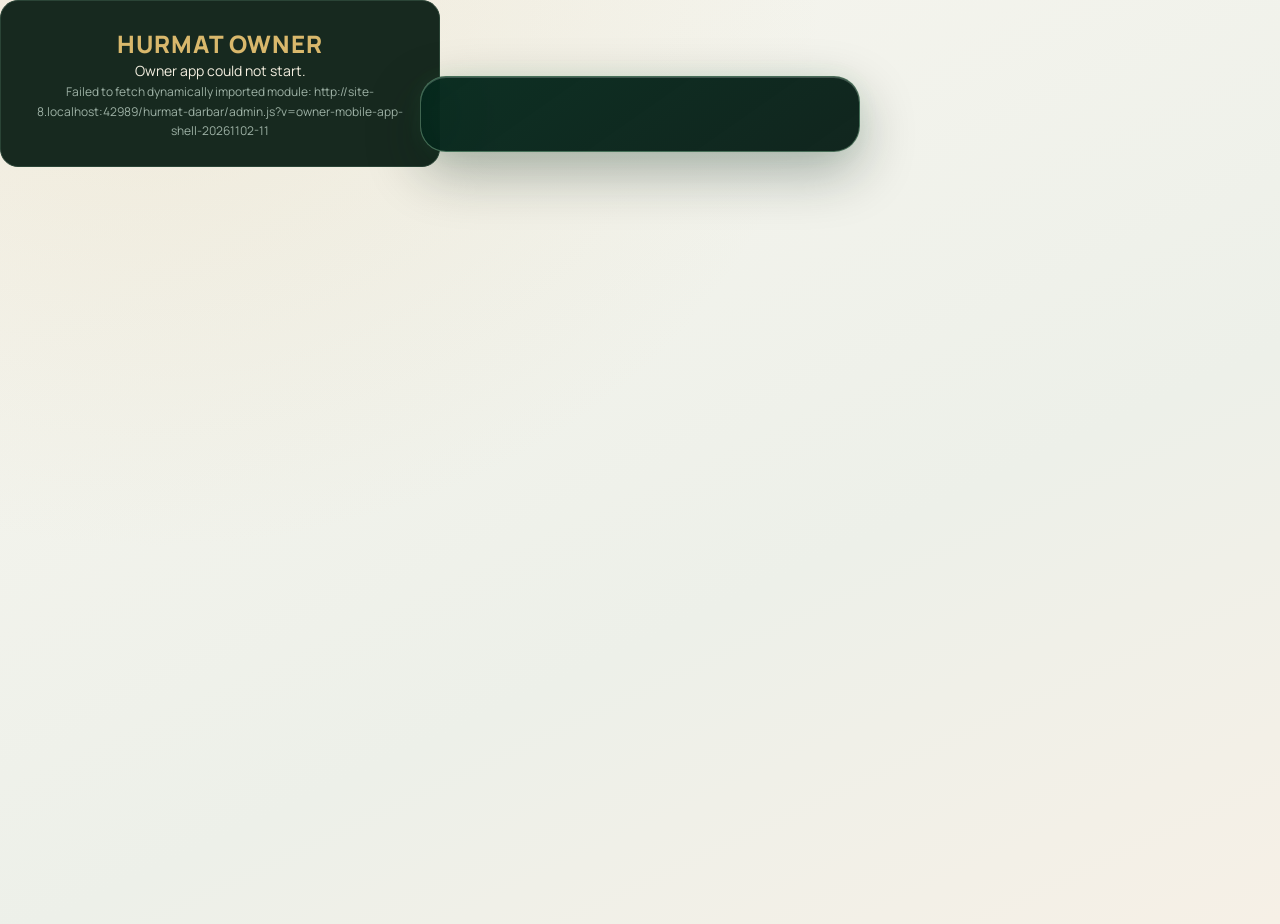
==== hurmat-darbar/owner/index.html @ de9a96ee "Bust owner dashboard admin script cache" ====
<!DOCTYPE html>
<html lang="en">
<head>
<meta charset="utf-8">
<meta name="viewport" content="width=device-width, initial-scale=1, viewport-fit=cover">
<title>Hurmat Owner | Restaurant Operations</title>
<meta name="theme-color" content="#f4f2ec"><meta name="apple-mobile-web-app-capable" content="yes"><meta name="apple-mobile-web-app-status-bar-style" content="black-translucent"><meta name="apple-mobile-web-app-title" content="Hurmat Owner"><link rel="apple-touch-icon" href="../assets/hurmat-owner-app-icon.svg"><link rel="manifest" href="./manifest.webmanifest"><link rel="icon" href="../assets/hurmat-owner-app-icon.svg" type="image/svg+xml"><link rel="preconnect" href="https://fonts.googleapis.com">
<link href="https://fonts.googleapis.com/css2?family=Manrope:wght@400;500;600;700&family=Playfair+Display:wght@600;700&display=swap" rel="stylesheet">
<style>
.logo img{display:block;width:100%;height:100%;object-fit:contain;border-radius:10px}.logo:has(img){background:transparent;color:transparent;border:0;padding:0;overflow:hidden}

:root{--bg:#0e1b14;--bg2:#163325;--card:#17291f;--line:#2a4436;--gold:#d9b86c;--cream:#f4efe0;--mute:#9db1a5;--ok:#6fcf97;--warn:#f2c94c;--bad:#eb7a6b;--blue:#7fb5e8;box-sizing:border-box}
*{box-sizing:border-box;margin:0;-webkit-tap-highlight-color:transparent}
html,body{min-height:100%}
body{font-family:Manrope,system-ui,sans-serif;color:var(--cream);background:radial-gradient(circle at 10% 0%,#25583f 0,transparent 45%),radial-gradient(circle at 100% 60%,#33351f 0,transparent 40%),var(--bg);background-attachment:fixed;padding:env(safe-area-inset-top,0) 0 calc(86px + env(safe-area-inset-bottom,0))}
.wrap{max-width:720px;margin:0 auto;padding:16px}
header{display:flex;align-items:center;gap:10px;margin-bottom:18px}
.logo{width:38px;height:38px;border-radius:10px;background:var(--gold);color:#16281e;font:700 15px Playfair Display,serif;display:grid;place-items:center}
.brand{font-weight:700;letter-spacing:.04em;flex:1}
.pill{font-size:11px;padding:5px 10px;border-radius:99px;border:1px solid var(--gold);color:var(--gold)}
h1{font:700 40px/1.1 'Playfair Display',serif;margin:2px 0 6px}
.sub{color:var(--mute);margin-bottom:18px;font-size:15px}
h2{font:600 20px 'Playfair Display',serif;margin:22px 0 10px}
.grid{display:grid;grid-template-columns:1fr 1fr;gap:10px}
.card{background:var(--card);border:1px solid var(--line);border-radius:14px;padding:14px}
.stat b{display:block;font:700 26px 'Playfair Display',serif;color:var(--gold);margin-top:4px}
.stat span{font-size:12px;color:var(--mute)}
.row{display:flex;align-items:center;gap:10px;justify-content:space-between}
.list>.card{margin-bottom:10px}
.chips{display:flex;gap:8px;overflow-x:auto;padding-bottom:10px;scrollbar-width:none}
.chip{flex:none;padding:8px 14px;border-radius:99px;border:1px solid var(--line);background:transparent;color:var(--cream);font:600 13px Manrope}
.chip.on{background:var(--gold);color:#16281e;border-color:var(--gold)}
.btn{border:0;border-radius:10px;padding:10px 14px;font:700 13px Manrope;background:var(--gold);color:#16281e;cursor:pointer}
.btn.ghost{background:transparent;color:var(--cream);border:1px solid var(--line)}
.btn.sm{padding:7px 10px;font-size:12px}
.tag{font-size:11px;font-weight:700;padding:3px 9px;border-radius:99px}
.s-new{background:#2d4a63;color:var(--blue)}.s-preparing{background:#4d4220;color:var(--warn)}.s-ready{background:#1f4a33;color:var(--ok)}.s-served{background:#2a2f2c;color:var(--mute)}.s-cancelled{background:#4f2a25;color:var(--bad)}
.mute{color:var(--mute);font-size:13px}
.price{color:var(--gold);font-weight:700}
.bars{display:flex;align-items:flex-end;gap:8px;height:110px;margin-top:10px}
.bars div{flex:1;text-align:center;font-size:11px;color:var(--mute)}
.bars i{display:block;background:linear-gradient(var(--gold),#8a7236);border-radius:6px 6px 0 0;margin-bottom:4px}
.sw{position:relative;width:44px;height:26px;border-radius:99px;background:#33453b;border:0;flex:none}
.sw::after{content:"";position:absolute;top:3px;left:3px;width:20px;height:20px;border-radius:50%;background:var(--cream);transition:.2s}
.sw.on{background:var(--ok)}.sw.on::after{left:21px}
nav{position:fixed;left:0;right:0;bottom:0;display:flex;background:rgba(14,27,20,.95);backdrop-filter:blur(10px);border-top:1px solid var(--line);padding:8px 6px calc(8px + env(safe-area-inset-bottom,0));z-index:20}
nav button{flex:1;background:none;border:0;color:var(--mute);font:600 11px Manrope;display:flex;flex-direction:column;align-items:center;gap:3px;padding:4px}
nav button span{font-size:20px}
nav button.on{color:var(--gold)}
.tables{display:grid;grid-template-columns:repeat(3,1fr);gap:10px}
.tb{border-radius:14px;padding:14px 6px;text-align:center;border:1px solid var(--line);background:var(--card);color:var(--cream);font:700 15px Manrope}
.tb small{display:block;font-weight:500;font-size:11px;margin-top:3px}
.tb.occupied{border-color:var(--bad)}.tb.reserved{border-color:var(--warn)}.tb.free{border-color:var(--ok)}
.sheet-bg{position:fixed;inset:0;background:rgba(0,0,0,.6);z-index:40;display:flex;align-items:flex-end;justify-content:center}
.sheet{width:100%;max-width:720px;max-height:88vh;overflow:auto;background:#12241a;border:1px solid var(--line);border-radius:20px 20px 0 0;padding:18px 16px calc(18px + env(safe-area-inset-bottom,0))}
input,select{width:100%;padding:12px;border-radius:10px;border:1px solid var(--line);background:var(--card);color:var(--cream);font:500 15px Manrope;margin:6px 0 12px}
label{font-size:12px;color:var(--mute)}
.qty{display:flex;align-items:center;gap:8px}
.qty button{width:30px;height:30px;border-radius:8px;border:1px solid var(--line);background:transparent;color:var(--cream);font-size:18px}
.toast{position:fixed;left:50%;bottom:100px;transform:translateX(-50%);background:var(--gold);color:#16281e;padding:10px 16px;border-radius:99px;font-weight:700;font-size:13px;z-index:60}
.empty{text-align:center;color:var(--mute);padding:30px 10px}
:focus-visible{outline:2px solid var(--gold);outline-offset:2px}

.auth-card{max-width:440px;margin:9vh auto 0;padding:22px}
.auth-card h1{font-size:30px;margin-bottom:8px}
.auth-card p{color:var(--mute);font-size:13px;line-height:1.6;margin-bottom:16px}
.auth-card label{display:block;margin-top:10px}
.auth-card input{margin:7px 0 10px}
.wide{width:100%}
.actions{display:flex;gap:8px;flex-wrap:wrap;margin-top:12px}
.actions select{max-width:170px;margin:0}
.item-row{display:flex;align-items:center;justify-content:space-between;gap:10px;padding:12px 0;border-bottom:1px solid var(--line)}
.item-row:last-child{border:0}
.item-meta{min-width:0}
.item-meta b{display:block;overflow-wrap:anywhere}
.notice{padding:12px 14px;border:1px solid #8b713c;background:#332c1b;color:#f3dfac;border-radius:12px;font-size:12px;line-height:1.6;margin:12px 0}
.good{color:var(--ok)}.bad{color:var(--bad)}
.btn:disabled{opacity:.45;cursor:not-allowed}


/* Full-width commerce admin and product catalogue */
.wrap{max-width:1480px;margin:0 auto;padding:26px 34px 60px}
header{position:sticky;top:0;z-index:15;background:rgba(14,27,20,.92);backdrop-filter:blur(14px);padding:12px 0;border-bottom:1px solid var(--line)}
h1{font-size:clamp(32px,4vw,48px)}
#nav{position:fixed;top:74px;bottom:0;left:0;width:224px;right:auto;display:flex;flex-direction:column;justify-content:flex-start;gap:7px;padding:18px 12px;background:rgba(14,27,20,.97);border-top:0;border-right:1px solid var(--line)}
#nav button{flex:none;flex-direction:row;justify-content:flex-start;gap:12px;text-align:left;padding:13px 14px;border-radius:11px;font-size:13px}
#nav button.on{background:#233b2d;color:var(--gold)}
#app{margin-left:224px}
.store-intro{display:grid;grid-template-columns:minmax(0,1.3fr) minmax(340px,1fr);gap:22px;align-items:end;padding:18px 0 24px}
.store-kicker{color:var(--gold);font-size:11px;font-weight:800;letter-spacing:.16em}
.store-intro h2{font-size:34px;margin:8px 0}
.store-intro p{max-width:650px;color:var(--mute);font-size:14px;line-height:1.7}
.store-metrics{display:grid;grid-template-columns:repeat(4,1fr);gap:8px}
.store-metrics div{background:#1b3024;border:1px solid var(--line);border-radius:13px;padding:13px}
.store-metrics small,.inventory-panel small{display:block;color:var(--mute);font-size:9px;letter-spacing:.1em}
.store-metrics b{display:block;color:var(--gold);font-size:24px;margin-top:4px}
.store-toolbar{display:flex;gap:10px;align-items:center;margin:12px 0 16px}
.store-toolbar input{flex:1;min-width:180px;margin:0}
.store-toolbar select{width:170px;margin:0}
.store-category-list{display:flex;gap:8px;flex-wrap:wrap;margin-bottom:18px}
.store-category-chip{padding:7px 11px;border:1px solid var(--line);border-radius:99px;color:var(--mute);font-size:11px}
.store-product-grid{display:grid;grid-template-columns:repeat(3,minmax(0,1fr));gap:16px}
.store-product{background:linear-gradient(155deg,#1a3023,#14251b);border:1px solid var(--line);border-radius:17px;overflow:hidden;min-width:0;transition:transform .2s,border-color .2s}
.store-product:hover{transform:translateY(-3px);border-color:#8b713c}
.store-product[hidden]{display:none}
.store-product-photo{height:205px;position:relative;background:#213c2d;overflow:hidden}
.store-product-photo img{width:100%;height:100%;object-fit:cover;display:block}
.store-photo-fallback{width:100%;height:100%;display:grid;place-items:center;color:var(--gold);font:700 34px 'Playfair Display',serif;background:radial-gradient(circle at 40% 30%,#355b40,#15271c)}
.store-photo-type,.store-publish-tag{position:absolute;top:12px;padding:5px 8px;border-radius:99px;background:#102017e8;color:#e9e2d2;font-size:9px;font-weight:800}
.store-photo-type{left:12px}.store-publish-tag{right:12px}
.store-publish-tag.published{color:#91e2a9}.store-publish-tag.hidden{color:#f3bf83}
.store-product-info{padding:15px}
.store-product-heading{display:flex;justify-content:space-between;gap:10px;align-items:flex-start}
.store-product-heading small{color:var(--gold);font-size:10px}
.store-product-heading h3{font-size:16px;line-height:1.4;margin-top:4px}
.store-product-price{color:var(--gold);white-space:nowrap}
.store-product-info>p{color:var(--mute);font-size:11px;line-height:1.55;min-height:34px;margin:8px 0}
.inventory-panel{display:flex;align-items:center;gap:12px;padding:11px;border:1px solid var(--line);background:#0f2017;border-radius:12px;margin:12px 0}
.inventory-panel>div:first-child{flex:1}
.inventory-number{display:block;color:var(--cream);font-size:24px}
.inventory-stepper{display:flex;gap:7px}
.qty-step{width:34px;height:34px;border:1px solid #8b713c;border-radius:9px;background:#2c3c2b;color:var(--gold);font-size:20px;font-weight:800}
.qty-step:disabled{opacity:.35}
.stock-state{font-size:9px;font-weight:800;white-space:nowrap}
.stock-state.in{color:#80d89b}.stock-state.low{color:#f2c94c}.stock-state.out{color:#eb7a6b}
.inventory-off{justify-content:space-between;color:var(--mute);font-size:11px}
.store-section-label{font-size:9px;color:var(--gold);font-weight:800;letter-spacing:.12em;margin-bottom:7px}
.store-variant{display:flex;align-items:center;justify-content:space-between;gap:8px;padding:7px 0;border-bottom:1px solid #2a4436;font-size:11px}
.store-variant:last-child{border:0}
.store-variant small{color:var(--bad)}
.store-variant .actions{margin:0}
.store-product-actions{display:flex;gap:6px;flex-wrap:wrap;margin-top:13px;padding-top:12px;border-top:1px solid var(--line)}
.store-product-actions .btn{font-size:10px;padding:8px 9px}
@media(max-width:1100px){.store-product-grid{grid-template-columns:repeat(2,minmax(0,1fr))}.store-intro{grid-template-columns:1fr}.store-metrics{max-width:650px}}
@media(max-width:760px){.wrap{padding:15px 12px 96px}header{top:0}#nav{top:auto;bottom:0;left:0;right:0;width:auto;height:auto;flex-direction:row;justify-content:space-around;padding:8px 5px calc(8px + env(safe-area-inset-bottom,0));border-top:1px solid var(--line);border-right:0}#nav button{flex:1;flex-direction:column;justify-content:center;gap:3px;padding:5px 2px;font-size:9px}#nav button span{font-size:19px}#app{margin-left:0}.store-toolbar{flex-wrap:wrap}.store-toolbar input{flex-basis:100%}.store-toolbar select{flex:1}.store-product-grid{grid-template-columns:repeat(2,minmax(0,1fr));gap:9px}.store-product-photo{height:135px}.store-product-info{padding:10px}.store-product-heading h3{font-size:13px}.store-product-price{font-size:12px}.store-product-info>p{font-size:10px;min-height:45px}.inventory-panel{gap:6px;padding:8px;flex-wrap:wrap}.inventory-number{font-size:20px}.stock-state{margin-left:auto}.store-product-actions .btn{font-size:9px;padding:7px 7px}.store-variant{font-size:10px;align-items:flex-start;flex-direction:column}.store-metrics{grid-template-columns:repeat(2,1fr)}.store-intro h2{font-size:28px}}
@media(max-width:360px){.store-product-grid{grid-template-columns:1fr}.store-product-photo{height:180px}}
@media(prefers-reduced-motion:reduce){.store-product{transition:none}}


.logo img{display:block;width:100%;height:100%;object-fit:cover;border-radius:inherit}
.auth-card .logo{overflow:hidden}
</style>
<style>

/* Restaurant partner console refresh */
:root{--bg:#f4f5f7;--bg2:#fff;--card:#fff;--line:#e7e9ed;--gold:#e6533c;--cream:#20242b;--mute:#747b86;--ok:#198754;--warn:#b7791f;--bad:#d94841;--blue:#3676b8}
html,body{background:var(--bg);color:var(--cream);font-family:Manrope,system-ui,sans-serif}
body{background:var(--bg);padding:0 0 calc(24px + env(safe-area-inset-bottom,0))}
#app.wrap{max-width:none;width:100%;margin:0;padding:0;min-height:100vh}
#nav{top:76px;bottom:0;left:0;width:236px;right:auto;display:flex;flex-direction:column;justify-content:flex-start;gap:5px;padding:22px 14px;background:#fff;border:0;border-right:1px solid var(--line);z-index:30}
#nav button{flex:none;min-height:46px;flex-direction:row;justify-content:flex-start;gap:13px;text-align:left;padding:11px 14px;border-radius:10px;color:#626b76;font-size:13px}
#nav button span{font-size:19px;width:22px;text-align:center}
#nav button.on{background:#fff0ed;color:#c83f2d}
.partner-topbar{position:sticky;top:0;z-index:25;height:76px;padding:0 30px 0 266px;background:rgba(255,255,255,.96);border:0;border-bottom:1px solid var(--line);display:flex;align-items:center;justify-content:space-between;gap:18px;backdrop-filter:blur(12px)}
.topbar-brand{display:flex;align-items:center;gap:11px;min-width:0}
.topbar-brand .logo{width:40px;height:40px;border-radius:12px;background:#fff0ed;color:#c83f2d}
.topbar-brand b{display:block;font-size:13px;letter-spacing:.08em;color:#242832}
.topbar-brand small{display:block;font-size:9px;color:#8a9099;letter-spacing:.14em;margin-top:3px}
.topbar-actions{display:flex;align-items:center;gap:12px}
.partner-topbar .pill{border-color:#e5e7eb;color:#68707b}
.partner-topbar .btn.ghost{color:#505864;border-color:#e3e5e9}
.outlet-state{border:1px solid #cce9d7;background:#effaf3;color:#187a42;border-radius:99px;padding:9px 13px;font:700 11px Manrope;display:flex;align-items:center;gap:8px;cursor:pointer;white-space:nowrap}
.outlet-state i{width:7px;height:7px;border-radius:50%;background:#1a9a54}
.outlet-state.is-paused{border-color:#f1d9c5;background:#fff7ef;color:#a75b20}
.outlet-state.is-paused i{background:#d88935}
.partner-main{margin-left:236px;max-width:1600px;padding:30px 34px 70px}
.page-heading{display:flex;justify-content:space-between;align-items:flex-end;gap:16px;margin:0 0 22px}
.eyebrow{display:block;color:#d04a35;font-size:10px;font-weight:800;letter-spacing:.16em;margin-bottom:8px}
.page-heading h1{font:700 30px/1.2 Manrope,sans-serif;color:#20242b;margin:0}
.page-heading .sub{margin:7px 0 0;color:#7b828c;font-size:13px}
.page-updated{font-size:11px;color:#9298a1;white-space:nowrap;padding-bottom:3px}
.welcome-strip,.menu-summary{display:flex;justify-content:space-between;align-items:center;gap:24px;background:#fff;border:1px solid var(--line);border-radius:16px;padding:22px 24px;margin-bottom:16px}
.welcome-strip h2,.menu-summary h2{font:700 22px Manrope,sans-serif;margin:0 0 7px;color:#252a32}
.welcome-strip p,.menu-summary p{font-size:12px;color:#7b828c;line-height:1.6}
.welcome-date{font-size:12px;color:#6e7681;white-space:nowrap}
.partner-metrics{display:grid;grid-template-columns:repeat(4,minmax(0,1fr));gap:13px;margin-bottom:16px}
.metric-card{background:#fff;border:1px solid var(--line);border-radius:14px;padding:17px 18px;min-width:0}
.metric-card span{display:block;font-size:9px;font-weight:800;letter-spacing:.12em;color:#8a919b}
.metric-card b{display:block;font-size:27px;line-height:1.3;margin:8px 0 3px;color:#242832}
.metric-card small{font-size:10px;color:#8a919b}
.dashboard-columns{display:grid;grid-template-columns:1.2fr 1fr;gap:15px;margin-bottom:15px}
.partner-panel{background:#fff;border:1px solid var(--line);border-radius:15px;padding:19px;margin-bottom:15px;min-width:0}
.panel-heading{display:flex;justify-content:space-between;align-items:center;gap:12px;margin-bottom:14px}
.panel-heading h2{font:700 15px Manrope,sans-serif;color:#252a32;margin:0 0 4px}
.panel-heading p{font-size:10px;color:#8a919b}
.text-action{border:0;background:none;color:#d04a35;font:700 11px Manrope;cursor:pointer;white-space:nowrap}
.order-pipeline{display:grid;grid-template-columns:repeat(5,1fr);gap:8px}
.pipeline-step{padding:13px 8px;background:#f7f8fa;border:1px solid #eceef1;border-radius:11px;text-align:center}
.pipeline-step b{display:block;font-size:22px;color:#252a32}
.pipeline-step span{display:block;font-size:9px;color:#7f8791;margin-top:4px}
.quick-links{display:grid;grid-template-columns:repeat(2,1fr);gap:8px}
.quick-links button{border:1px solid #eceef1;background:#fafbfc;border-radius:11px;padding:12px;text-align:left;display:grid;grid-template-columns:30px 1fr;column-gap:8px;cursor:pointer}
.quick-links button span{grid-row:span 2;font-size:19px;color:#d04a35}
.quick-links button b{font-size:11px;color:#303640}
.quick-links button small{font-size:9px;color:#8a919b;margin-top:3px}
.card{background:#fff;color:#262b33;border-color:var(--line);border-radius:13px}
.card .mute,.mute{color:#858c96}
.price{color:#c94835}
.tag{border-radius:7px}
.store-metrics{display:grid;grid-template-columns:repeat(4,minmax(74px,1fr));gap:8px}
.store-metrics div{background:#fff7f5;border:1px solid #f6e1dc;border-radius:10px;padding:10px}
.store-metrics small{font-size:8px;color:#8b8f98}
.store-metrics b{font-size:19px;color:#c94835}
.store-toolbar{display:flex;gap:9px;align-items:center;margin:14px 0}
.store-toolbar input,.store-toolbar select,.compact-search{background:#fff;color:#242832;border:1px solid #dfe3e8;border-radius:9px;font-size:12px;padding:10px 12px}
.store-toolbar input{flex:1}
.btn{background:#d94d37;color:#fff;border-radius:9px;font-size:11px;padding:10px 13px}
.btn.ghost{background:#fff;color:#4d5661;border:1px solid #dfe3e8}
.store-product-grid{grid-template-columns:repeat(3,minmax(0,1fr));gap:14px}
.store-product{background:#fff;border:1px solid var(--line);border-radius:14px;box-shadow:0 3px 14px rgba(28,35,45,.035)}
.store-product:hover{border-color:#efb0a5;transform:translateY(-2px)}
.store-product-photo{background:#f1f2f4}
.store-photo-fallback{background:linear-gradient(135deg,#f9e6e1,#f5f1ee);color:#c94835}
.store-product-info>p{color:#7d858f}
.store-product-heading small,.store-section-label{color:#c94835}
.store-product-heading h3{color:#252a32}
.store-product-price{color:#c94835}
.inventory-panel{background:#f8f9fa;border-color:#e9ebef}
.inventory-number{color:#252a32}
.qty-step{background:#fff;border-color:#e2b3aa;color:#c94835}
.store-variant{border-color:#eceef1;color:#454c56}
.store-category-chip{background:#fff;border-color:#e5e7eb;color:#737b86}
.orders-toolbar{display:flex;justify-content:space-between;align-items:center;gap:14px;background:#fff;border:1px solid var(--line);border-radius:12px;padding:13px 16px;margin-bottom:14px}
.orders-toolbar b{font-size:12px}.orders-toolbar span{font-size:10px;color:#858c96}
.orders-toolbar input{max-width:320px;width:45%;margin:0;background:#fff;color:#252a32;border:1px solid #e0e3e8;border-radius:9px;padding:10px}
.order-groups{display:grid;grid-template-columns:repeat(2,minmax(0,1fr));gap:14px;align-items:start}
.order-group{background:#f0f2f5;border:1px solid #e7e9ed;border-radius:14px;padding:12px;min-width:0}
.group-heading{display:flex;justify-content:space-between;align-items:center;padding:3px 2px 10px}
.group-heading h2{font:700 12px Manrope;color:#343a44;margin:0}
.group-heading span{background:#fff;border-radius:99px;padding:4px 8px;font-size:10px;color:#6e7681}
.order-group article.card{margin:0 0 9px!important;padding:13px}
.order-group article.card:last-child{margin-bottom:0!important}
.empty.compact{padding:14px 5px;font-size:10px}
.inventory-list{display:flex;flex-direction:column}
.inventory-row{display:grid;grid-template-columns:minmax(180px,1.5fr) 100px minmax(170px,1.2fr) 90px;align-items:center;gap:12px;padding:11px 4px;border-bottom:1px solid #edf0f2}
.inventory-row[hidden]{display:none}
.inventory-product{display:flex;align-items:center;gap:10px;min-width:0}
.inventory-product b{display:block;font-size:11px;color:#303640}
.inventory-product small{display:block;font-size:9px;color:#9298a1;margin-top:3px}
.inventory-thumb{width:42px;height:42px;display:grid;place-items:center;flex:none;background:#f8eae6;border-radius:9px;color:#c94835;font-weight:800;overflow:hidden}
.inventory-thumb img{width:100%;height:100%;object-fit:cover}
.inventory-count b{display:block;font-size:17px}.inventory-count small{font-size:9px;color:#9298a1}
.inventory-actions{display:flex;align-items:center;gap:5px}
.inventory-actions .qty-step{width:29px;height:29px;font-size:16px}
.inventory-actions .btn{padding:7px 8px;font-size:9px}
.not-tracked{font-size:10px;color:#9298a1}
.inventory-footnote{font-size:10px;color:#858c96;line-height:1.6;margin:12px 2px}
.stock-state.in{color:#198754}.stock-state.low{color:#b7791f}.stock-state.out{color:#d94841}
.sales-bars{height:210px;display:flex;align-items:flex-end;gap:12px;padding:12px 4px 0}
.sales-bar-col{flex:1;height:100%;display:flex;flex-direction:column;justify-content:flex-end;align-items:center;gap:7px;min-width:0}
.sales-bar-col b{font-size:9px;color:#69717c;font-weight:600;white-space:nowrap}
.sales-bar-col i{display:block;width:min(34px,70%);min-height:3px;background:linear-gradient(180deg,#ef846f,#d94d37);border-radius:6px 6px 2px 2px}
.sales-bar-col small{font-size:9px;color:#858c96}
.top-rank{font-size:10px;color:#c94835}
.connection-dot{font-size:10px;color:#198754}
.item-row{border-color:#edf0f2}
input,select{background:#fff;color:#242832;border-color:#dfe3e8}
.notice{background:#fff7e9;border-color:#f0dfbb;color:#8d6524}
.auth-card{background:#fff;color:#252a32}
@media(max-width:1100px){.store-product-grid{grid-template-columns:repeat(2,minmax(0,1fr))}.partner-main{padding:24px 22px 60px}}
@media(max-width:760px){
  #nav{top:auto;bottom:0;left:0;right:0;width:100%;height:68px;flex-direction:row;justify-content:flex-start;gap:2px;overflow-x:auto;overflow-y:hidden;padding:7px 5px calc(7px + env(safe-area-inset-bottom,0));border-top:1px solid var(--line);border-right:0}
  #nav button{flex:0 0 76px;min-width:76px;min-height:48px;flex-direction:column;justify-content:center;align-items:center;gap:2px;padding:4px 2px;font-size:9px}
  #nav button span{font-size:17px;width:auto}
  .partner-topbar{height:64px;padding:0 12px;gap:6px}
  .topbar-brand .logo{width:34px;height:34px}
  .topbar-brand b{font-size:10px}
  .topbar-brand small{font-size:7px}
  .topbar-actions{gap:5px}
  .outlet-state{font-size:0;padding:9px;width:32px;height:32px;justify-content:center}
  .outlet-state i{width:8px;height:8px}
  .partner-topbar .pill{font-size:8px;padding:4px 6px}
  .partner-topbar .btn{font-size:9px;padding:7px}
  .partner-main{margin-left:0;padding:18px 12px 95px}
  .page-heading{align-items:flex-start;margin-bottom:15px}
  .page-heading h1{font-size:24px}
  .page-updated{display:none}
  .welcome-strip,.menu-summary{display:block;padding:17px;margin-bottom:12px}
  .welcome-date{margin-top:10px}
  .partner-metrics{grid-template-columns:repeat(2,minmax(0,1fr));gap:8px}
  .metric-card{padding:13px}
  .metric-card b{font-size:23px}
  .dashboard-columns{grid-template-columns:1fr;gap:0}
  .partner-panel{padding:14px;margin-bottom:11px}
  .order-pipeline{grid-template-columns:repeat(5,minmax(54px,1fr));overflow-x:auto}
  .pipeline-step{padding:10px 4px}
  .pipeline-step b{font-size:18px}
  .pipeline-step span{font-size:8px}
  .quick-links{gap:7px}
  .store-metrics{margin-top:13px;grid-template-columns:repeat(2,minmax(0,1fr))}
  .store-toolbar{flex-wrap:wrap}
  .store-toolbar input{flex-basis:100%;min-width:0}
  .store-toolbar select{flex:1;width:auto}
  .store-product-grid{grid-template-columns:repeat(2,minmax(0,1fr));gap:8px}
  .store-product-photo{height:125px}
  .store-product-info{padding:9px}
  .store-product-heading h3{font-size:12px}
  .store-product-price{font-size:11px}
  .store-product-info>p{font-size:9px;min-height:42px}
  .store-product-actions{gap:4px}
  .store-product-actions .btn{font-size:8px;padding:6px}
  .inventory-panel{padding:7px;gap:5px}
  .inventory-row{grid-template-columns:minmax(0,1fr) auto;gap:7px;padding:10px 0}
  .inventory-count{text-align:right}
  .inventory-actions{grid-column:1/2}
  .inventory-row>.stock-state{grid-column:2;grid-row:2;text-align:right}
  .orders-toolbar{align-items:flex-start;flex-direction:column}
  .orders-toolbar input{width:100%;max-width:none}
  .order-groups{grid-template-columns:1fr}
  .sales-bars{gap:5px;height:180px}
  .sales-bar-col b{font-size:7px}
}
@media(max-width:360px){.store-product-grid{grid-template-columns:1fr}.store-product-photo{height:175px}.topbar-brand small{display:none}}


/* Mobile-first operations layout correction */
.partner-main{width:calc(100% - 236px);min-width:0;margin-left:236px;padding:26px 30px 56px}
.partner-topbar{width:100%;min-width:0}
.partner-panel,.metric-card,.welcome-strip,.menu-summary{min-width:0}
.dashboard-columns>*{min-width:0}
@media(max-width:760px){
  html,body{width:100%;min-width:0;overflow-x:hidden}
  body{padding:0 0 calc(78px + env(safe-area-inset-bottom,0))}
  #app.wrap{display:block;width:100%;max-width:none;min-height:100dvh;margin:0;padding:0}
  .partner-topbar{height:66px;position:sticky;top:0;padding:0 14px;gap:8px}
  .topbar-brand{gap:9px}
  .topbar-brand .logo{width:42px;height:42px;flex:0 0 42px;border-radius:11px}
  .topbar-brand b{font-size:12px;letter-spacing:.04em}
  .topbar-brand small{font-size:8px;letter-spacing:.08em}
  .partner-topbar .pill{font-size:9px;padding:6px 8px;white-space:nowrap}
  .partner-main{width:100%;margin:0;padding:18px 14px 28px}
  .page-heading{align-items:flex-start;flex-direction:column;gap:5px;margin-bottom:15px}
  .page-heading h1{font-size:26px;line-height:1.2}
  .page-heading .sub{font-size:12px;line-height:1.55}
  .page-updated{font-size:10px}
  .welcome-strip,.menu-summary{display:block;padding:16px;margin-bottom:12px}
  .welcome-strip h2,.menu-summary h2{font-size:19px}
  .welcome-date{display:block;margin-top:12px;font-size:11px;white-space:normal}
  .partner-metrics{grid-template-columns:repeat(2,minmax(0,1fr));gap:9px;margin-bottom:12px}
  .metric-card{padding:13px 12px;border-radius:12px}
  .metric-card span{font-size:8px;letter-spacing:.08em}
  .metric-card b{font-size:23px;margin:6px 0 2px;overflow-wrap:anywhere}
  .metric-card small{font-size:9px;line-height:1.4}
  .dashboard-columns{grid-template-columns:minmax(0,1fr);gap:0;margin-bottom:0}
  .partner-panel{padding:15px;border-radius:13px;margin-bottom:11px}
  .panel-heading{align-items:flex-start;gap:8px}
  .panel-heading h2{font-size:14px}
  .panel-heading p{font-size:10px;line-height:1.45}
  .text-action{font-size:10px}
  .order-pipeline{grid-template-columns:repeat(3,minmax(0,1fr));gap:7px}
  .pipeline-step{padding:10px 5px}
  .pipeline-step b{font-size:19px}
  .pipeline-step span{font-size:9px}
  .quick-links{grid-template-columns:repeat(2,minmax(0,1fr));gap:8px}
  .quick-links button{min-width:0;padding:11px 9px;grid-template-columns:25px minmax(0,1fr);column-gap:6px}
  .quick-links button b{font-size:10px;overflow-wrap:anywhere}
  .quick-links button small{font-size:9px;line-height:1.4}
  .orders-toolbar{align-items:stretch;flex-direction:column;padding:12px}
  .orders-toolbar input{width:100%;max-width:none}
  .order-groups{grid-template-columns:minmax(0,1fr)}
  .store-toolbar{align-items:stretch}
  .store-toolbar input,.store-toolbar select{width:100%;min-width:0;flex-basis:100%}
  .store-toolbar .btn{flex:1}
  .store-product-grid{grid-template-columns:repeat(2,minmax(0,1fr));gap:9px}
  .store-product-photo{height:125px}
  .store-product-info{padding:10px}
  .store-product-heading{flex-direction:column;gap:4px}
  .store-product-heading h3{font-size:12px;overflow-wrap:anywhere}
  .store-product-info>p{min-height:0}
  .store-metrics{grid-template-columns:repeat(2,minmax(0,1fr))}
  .inventory-row{grid-template-columns:minmax(0,1fr) auto;gap:8px}
  .inventory-actions{grid-column:1/-1}
  #nav{position:fixed;top:auto;left:0;right:0;bottom:0;width:100%;height:auto;max-height:76px;display:flex;flex-direction:row;justify-content:flex-start;gap:0;overflow-x:auto;overflow-y:hidden;padding:7px 5px calc(7px + env(safe-area-inset-bottom,0));background:rgba(255,255,255,.97);border:0;border-top:1px solid #e7e9ed;z-index:50;scrollbar-width:none;overscroll-behavior-x:contain}
  #nav::-webkit-scrollbar{display:none}
  #nav button{flex:0 0 72px;min-width:72px;min-height:54px;display:flex;flex-direction:column;align-items:center;justify-content:center;gap:3px;padding:5px 2px;font-size:9px;white-space:nowrap;border-radius:10px}
  #nav button span{width:auto;font-size:18px;line-height:1.1}
  #nav button.on{background:#fff0ed;color:#c83f2d}
  .notice{font-size:11px;line-height:1.5}
}
@media(max-width:380px){
  .partner-main{padding-left:11px;padding-right:11px}
  .store-product-grid{grid-template-columns:minmax(0,1fr)}
  .store-product-photo{height:175px}
  .order-pipeline{grid-template-columns:repeat(2,minmax(0,1fr))}
  #nav button{flex-basis:68px;min-width:68px}
}
@media(min-width:761px){
  #app.wrap{display:block}
}

</style>
<style id="hurmat-owner-premium-refresh">
:root{--bg:#f4f2ec;--bg2:#fffdf8;--card:#fff;--line:#e7e2d7;--gold:#b68b4a;--cream:#26352e;--mute:#78847c;--ok:#287a52;--warn:#a87527;--bad:#bd5147;--blue:#477b9b}
html,body{background:#f4f2ec!important;color:#26352e!important;font-family:Manrope,Arial,sans-serif!important}
body{background:linear-gradient(145deg,#f8f6f0 0%,#f1f2ec 52%,#f6f0e7 100%)!important}
.partner-topbar{background:rgba(255,253,248,.96)!important;border-bottom:1px solid #e7e2d7!important;box-shadow:0 4px 18px rgba(32,49,39,.04)}
.topbar-brand b{color:#203b30!important;letter-spacing:.06em}.topbar-brand small{color:#879188!important}
.topbar-brand .logo{background:#fff!important;border:1px solid #eee7db!important;box-shadow:0 2px 8px rgba(32,49,39,.08)}
.partner-main{max-width:1680px;padding-top:30px}
#nav{background:#203b30!important;border-right:1px solid #29483a!important;box-shadow:5px 0 24px rgba(24,45,34,.06)}
#nav button{color:#d4ded5!important;border-radius:12px;font-weight:600;transition:background .18s,color .18s}
#nav button:hover{background:#2b4b3b!important;color:#fff!important}
#nav button.on{background:#e8d7b8!important;color:#203b30!important;font-weight:800}
#nav button.on span{color:#203b30!important}
.eyebrow,.store-section-label,.store-product-heading small,.quick-links button span,.text-action{color:#a77a38!important}
.page-heading h1{color:#20352b!important;letter-spacing:-.035em}.page-heading .sub{color:#78847c!important}
.welcome-strip,.menu-summary,.partner-panel,.metric-card,.orders-toolbar,.order-group,.store-product,.auth-card{background:rgba(255,255,255,.96)!important;border:1px solid #e7e2d7!important;box-shadow:0 7px 24px rgba(38,53,46,.045)!important}
.welcome-strip,.menu-summary{border-radius:18px!important}.welcome-strip h2,.menu-summary h2,.panel-heading h2{color:#263b30!important}
.metric-card{border-radius:16px!important}.metric-card span{color:#7e8a80!important}.metric-card b{color:#203b30!important;font-family:Manrope,sans-serif!important;font-weight:800!important;letter-spacing:-.04em}.metric-card small{color:#879188!important}
.pipeline-step{background:#f7f7f2!important;border:1px solid #e9e8df!important;border-radius:12px!important}.pipeline-step b{color:#244735!important}
.quick-links button{background:#faf9f5!important;border:1px solid #e8e4da!important;border-radius:12px!important}.quick-links button:hover{background:#f3f0e7!important;border-color:#cdb78f!important}
.btn{background:#244735!important;color:#fff!important;border-radius:10px!important;box-shadow:0 3px 8px rgba(32,59,48,.12)}.btn:hover{background:#315b43!important}.btn.ghost{background:#fff!important;color:#355342!important;border:1px solid #d9dfd7!important;box-shadow:none}
.outlet-state{background:#edf6ef!important;color:#287a52!important}
.store-product{border-radius:16px!important;overflow:hidden}.store-product-photo{background:#e9ece5!important}.store-product-info{background:#fff!important}.store-product-heading h3{color:#263b30!important}.store-product-price,.price{color:#a77a38!important}
.inventory-panel{background:#f7f7f2!important;border-color:#e7e6dc!important}.qty-step{background:#fff!important;color:#315b43!important;border-color:#d7dfd5!important}
.store-toolbar input,.store-toolbar select,.orders-toolbar input,input,select{background:#fff!important;color:#26352e!important;border-color:#dcded6!important;border-radius:10px!important}
input:focus,select:focus{border-color:#a77a38!important;box-shadow:0 0 0 3px rgba(182,139,74,.12)!important;outline:0}
.order-group{background:#f0f1eb!important}.order-group article.card,.card{background:#fff!important;color:#26352e!important;border-color:#e7e2d7!important}
.notice{background:#fbf5e8!important;border-color:#e8d6b4!important;color:#795b2d!important}.tag{font-weight:800}
#nav button:focus-visible,.btn:focus-visible{outline:3px solid #c7a66d!important;outline-offset:2px}
@media(max-width:760px){.partner-main{padding:18px 13px 100px!important}#nav{background:rgba(32,59,48,.98)!important;border-top:1px solid #345541!important;box-shadow:0 -8px 24px rgba(22,43,32,.12)}#nav button{color:#d4ded5!important}#nav button.on{background:#e8d7b8!important;color:#203b30!important}.partner-topbar{background:rgba(255,253,248,.98)!important}.partner-panel,.metric-card{box-shadow:0 4px 16px rgba(38,53,46,.04)!important}}
@media(prefers-reduced-motion:no-preference){.partner-panel,.metric-card,.store-product,.quick-links button{transition:transform .18s ease,box-shadow .18s ease,border-color .18s ease}.store-product:hover{transform:translateY(-2px)}}
</style><style id="hurmat-glass-nav-refresh">
:root{--glass-edge:rgba(255,255,255,.68);--glass-shadow:0 12px 34px rgba(29,55,42,.10)}
body{background:radial-gradient(ellipse at 8% 0%,rgba(205,190,151,.25),transparent 42%),radial-gradient(ellipse at 100% 65%,rgba(174,190,164,.22),transparent 40%),linear-gradient(145deg,#f8f6ef,#eef1e9 58%,#f7f1e7)!important;background-attachment:fixed!important}
.partner-topbar{background:rgba(255,253,247,.68)!important;backdrop-filter:blur(22px) saturate(155%)!important;-webkit-backdrop-filter:blur(22px) saturate(155%)!important;border-bottom:1px solid var(--glass-edge)!important;box-shadow:0 8px 30px rgba(36,54,43,.06)!important}
.partner-main{background:transparent!important}
.notice,.welcome-strip,.menu-summary,.partner-panel,.metric-card,.orders-toolbar,.order-group,.card,.store-product,.auth-card,.inventory-panel,.quick-links button,.pipeline-step,.store-metrics div,.sheet,.tb{background:rgba(255,255,255,.52)!important;backdrop-filter:blur(18px) saturate(145%)!important;-webkit-backdrop-filter:blur(18px) saturate(145%)!important;border:1px solid rgba(255,255,255,.72)!important;box-shadow:var(--glass-shadow)!important}
.notice{background:rgba(250,244,226,.67)!important;border-color:rgba(204,174,119,.4)!important}
.metric-card b,.page-heading h1,.welcome-strip h2,.menu-summary h2,.panel-heading h2{color:#203b30!important}
.store-product-info{background:transparent!important}
.store-product-photo{background:rgba(222,228,216,.65)!important}
input,select,.store-toolbar input,.store-toolbar select,.orders-toolbar input{background:rgba(255,255,255,.66)!important;backdrop-filter:blur(12px)!important;border:1px solid rgba(255,255,255,.82)!important;color:#26352e!important}
.btn{box-shadow:0 7px 18px rgba(32,59,48,.16)!important}
.btn.ghost{background:rgba(255,255,255,.48)!important;backdrop-filter:blur(12px)!important}
#nav{background:rgba(30,62,47,.76)!important;backdrop-filter:blur(24px) saturate(160%)!important;-webkit-backdrop-filter:blur(24px) saturate(160%)!important;border:1px solid rgba(255,255,255,.28)!important;box-shadow:0 12px 38px rgba(24,47,35,.2)!important}
#nav button{color:rgba(255,255,255,.78)!important}
#nav button.on{background:rgba(255,255,255,.2)!important;color:#fff!important;border:1px solid rgba(255,255,255,.28)!important}
#nav .nav-more{border-radius:50%!important;border:1px solid rgba(255,255,255,.42)!important;background:rgba(255,255,255,.16)!important;color:#fff!important}
.nav-more-menu{position:fixed;z-index:80;right:14px;bottom:calc(88px + env(safe-area-inset-bottom,0));width:min(245px,calc(100vw - 28px));padding:9px;border-radius:20px;background:rgba(247,248,241,.78);border:1px solid rgba(255,255,255,.85);box-shadow:0 18px 48px rgba(23,46,34,.22);backdrop-filter:blur(28px) saturate(170%);-webkit-backdrop-filter:blur(28px) saturate(170%)}
.nav-more-menu[hidden]{display:none!important}
.nav-more-menu button{width:100%;display:flex!important;flex-direction:row!important;align-items:center!important;justify-content:flex-start!important;gap:12px!important;padding:12px!important;border:0!important;border-radius:12px!important;background:transparent!important;color:#294637!important;font:700 12px Manrope!important;text-align:left}
.nav-more-menu button span{width:24px!important;font-size:18px!important;text-align:center}
.nav-more-menu button.on,.nav-more-menu button:hover{background:rgba(37,75,54,.12)!important;color:#183b2a!important}
@media(max-width:760px){
 #nav{height:76px!important;max-height:none!important;display:flex!important;align-items:center!important;justify-content:space-around!important;gap:5px!important;padding:8px 10px calc(8px + env(safe-area-inset-bottom,0))!important;border-radius:22px 22px 0 0!important;border-bottom:0!important}
 #nav button:not(.nav-more){flex:1 1 0!important;min-width:0!important;min-height:55px!important;border-radius:14px!important;font-size:10px!important}
 #nav button:not(.nav-more) span{font-size:19px!important}
 #nav .nav-more{flex:0 0 54px!important;width:54px!important;height:54px!important;min-height:54px!important;display:flex!important;align-items:center!important;justify-content:center!important;gap:0!important;padding:0!important;font-size:0!important}
 #nav .nav-more span{font-size:22px!important;line-height:1}
 #nav .nav-more small{display:none}
 .nav-more-menu{bottom:calc(88px + env(safe-area-inset-bottom,0))}
}
@media(prefers-reduced-motion:no-preference){.partner-panel,.metric-card,.store-product,.quick-links button,#nav button{transition:transform .2s ease,background .2s ease,box-shadow .2s ease}.partner-panel:hover,.metric-card:hover{box-shadow:0 16px 40px rgba(29,55,42,.13)!important}}
</style><style id="hurmat-owner-app-shell-v2">
:root{--dock-green:#173d2d;--dock-gold:#d8bd88}
html,body{background:radial-gradient(ellipse at 12% 0%,rgba(222,205,164,.28),transparent 42%),linear-gradient(155deg,#f8f6ef,#edf0e9 62%,#f6f0e6)!important}
.partner-topbar{position:sticky;top:0;z-index:60;display:flex;align-items:center;justify-content:space-between;padding:12px clamp(14px,3vw,34px)!important;background:rgba(250,249,244,.62)!important;backdrop-filter:blur(28px) saturate(170%)!important;-webkit-backdrop-filter:blur(28px) saturate(170%)!important;border-bottom:1px solid rgba(255,255,255,.72)!important;box-shadow:0 8px 28px rgba(30,50,39,.07)!important}
.topbar-brand .logo{width:46px!important;height:46px!important;border-radius:15px!important;background:rgba(255,255,255,.65)!important;backdrop-filter:blur(18px)!important;overflow:hidden}
.topbar-brand .logo img{width:100%;height:100%;object-fit:contain}
.owner-header-actions{display:flex;align-items:center;gap:10px;position:relative}
.header-icon{width:43px;height:43px;border-radius:15px;border:1px solid rgba(255,255,255,.86);background:rgba(255,255,255,.52);backdrop-filter:blur(22px) saturate(170%);-webkit-backdrop-filter:blur(22px) saturate(170%);color:#214633;box-shadow:0 7px 22px rgba(31,57,42,.10);display:grid;place-items:center;position:relative;cursor:pointer;font-size:21px}
.header-icon:active{transform:scale(.96)}
.notification-trigger i{position:absolute;right:-4px;top:-5px;min-width:17px;height:17px;padding:0 4px;border-radius:20px;background:#b88b4c;color:white;font:700 10px Manrope;display:grid;place-items:center;border:2px solid #f7f5ef}
.owner-more-menu{position:absolute;right:0;top:calc(100% + 13px);width:230px;padding:9px;border-radius:22px;background:rgba(248,249,244,.82);border:1px solid rgba(255,255,255,.9);box-shadow:0 22px 60px rgba(22,49,34,.2);backdrop-filter:blur(30px) saturate(180%);-webkit-backdrop-filter:blur(30px) saturate(180%);z-index:100}
.owner-more-menu[hidden]{display:none!important}
.owner-more-menu button{display:flex;align-items:center;gap:13px;width:100%;padding:13px 12px;border:0;border-radius:13px;background:transparent;color:#254533;font:650 13px Manrope;text-align:left}
.owner-more-menu button span{width:23px;font-size:18px;text-align:center}
.owner-more-menu button:hover,.owner-more-menu button.on{background:rgba(34,75,51,.11)}
.partner-main{padding-bottom:125px!important}
#nav{position:fixed!important;z-index:55!important;left:50%!important;transform:translateX(-50%)!important;bottom:calc(14px + env(safe-area-inset-bottom,0))!important;width:min(440px,calc(100vw - 30px))!important;height:76px!important;display:flex!important;align-items:center!important;justify-content:space-around!important;gap:7px!important;padding:8px 11px!important;border-radius:26px!important;background:rgba(22,58,41,.78)!important;border:1px solid rgba(255,255,255,.35)!important;box-shadow:0 16px 45px rgba(20,48,33,.27),inset 0 1px 0 rgba(255,255,255,.22)!important;backdrop-filter:blur(30px) saturate(180%)!important;-webkit-backdrop-filter:blur(30px) saturate(180%)!important}
#nav .dock-item{height:59px;min-width:0;flex:1;display:flex!important;flex-direction:column!important;align-items:center!important;justify-content:center!important;gap:4px!important;border:1px solid transparent!important;border-radius:18px!important;background:transparent!important;color:rgba(255,255,255,.7)!important;padding:5px 3px!important;font-family:Manrope!important}
#nav .dock-item .dock-icon{font-size:21px;line-height:1.1;color:inherit}
#nav .dock-item small{font-size:10px;font-weight:650;letter-spacing:.01em;color:inherit}
#nav .dock-item.on{background:linear-gradient(145deg,rgba(255,255,255,.27),rgba(255,255,255,.10))!important;border-color:rgba(255,255,255,.35)!important;color:#fff!important;box-shadow:inset 0 1px 0 rgba(255,255,255,.24),0 5px 15px rgba(0,0,0,.12)!important}
#nav .dock-item.on:before{content:"";position:absolute;width:18px;height:3px;border-radius:9px;background:var(--dock-gold);transform:translateY(-25px)}
.notice,.card,.metric-card,.partner-panel,.welcome-strip,.menu-summary,.store-product,.orders-toolbar,.order-group,.auth-card{background:rgba(255,255,255,.56)!important;border:1px solid rgba(255,255,255,.82)!important;backdrop-filter:blur(22px) saturate(160%)!important;-webkit-backdrop-filter:blur(22px) saturate(160%)!important;box-shadow:0 12px 35px rgba(35,55,41,.075),inset 0 1px 0 rgba(255,255,255,.62)!important;border-radius:20px!important}
input,select,textarea{background:rgba(255,255,255,.65)!important;backdrop-filter:blur(14px)!important;border:1px solid rgba(255,255,255,.9)!important}
@media(min-width:761px){#nav{bottom:22px!important}.partner-main{padding-bottom:125px!important}}
@media(max-width:760px){.partner-topbar{padding:10px 13px!important}.topbar-brand .logo{width:42px!important;height:42px!important}.topbar-brand b{font-size:12px!important}.topbar-brand small{font-size:9px!important}.owner-header-actions{gap:7px}.header-icon{width:40px;height:40px;border-radius:14px}.partner-main{padding:18px 13px 125px!important}#nav{bottom:calc(12px + env(safe-area-inset-bottom,0))!important;width:calc(100vw - 26px)!important;height:74px!important}}
@media(prefers-reduced-motion:no-preference){#nav .dock-item,.header-icon,.owner-more-menu{transition:all .2s ease}.owner-more-menu{transform-origin:top right}}

/* Premium emerald-glass control system */
:root{--lux-emerald:#073b29;--lux-deep:#041d15;--lux-lime:#b8f58b;--lux-gold:#d7bd7a}
.partner-topbar{background:linear-gradient(115deg,rgba(3,28,20,.98),rgba(9,62,41,.96))!important;border-bottom:1px solid rgba(184,245,139,.24)!important;box-shadow:0 12px 34px rgba(3,28,20,.18)!important}
.topbar-brand b{color:#f7fff8!important;letter-spacing:.12em!important}
.topbar-brand small{color:rgba(226,246,230,.64)!important}
.partner-topbar .pill{background:rgba(184,245,139,.10)!important;border:1px solid rgba(184,245,139,.32)!important;color:#d8f6c5!important}
.owner-header-actions{gap:12px!important}
.header-icon{width:48px!important;height:48px!important;border-radius:17px!important;background:linear-gradient(145deg,rgba(255,255,255,.19),rgba(255,255,255,.055))!important;border:1px solid rgba(210,255,220,.32)!important;color:#effff1!important;box-shadow:0 9px 25px rgba(0,0,0,.18),inset 0 1px 0 rgba(255,255,255,.2)!important;transition:transform .22s ease,box-shadow .22s ease,background .22s ease!important}
.header-icon svg{width:22px;height:22px;display:block}
.header-icon:hover{transform:translateY(-2px);background:linear-gradient(145deg,rgba(184,245,139,.24),rgba(255,255,255,.08))!important;box-shadow:0 12px 28px rgba(0,0,0,.24),0 0 18px rgba(130,220,139,.12)!important}
.header-icon:active{transform:scale(.94)!important}
.notification-trigger i{background:linear-gradient(135deg,#d6fca8,#8acb70)!important;color:#123321!important;border:2px solid #0a3525!important;box-shadow:0 0 0 3px rgba(184,245,139,.12)!important}
.owner-more-menu{background:rgba(8,43,30,.94)!important;border:1px solid rgba(190,245,197,.22)!important;box-shadow:0 24px 65px rgba(0,0,0,.3),inset 0 1px 0 rgba(255,255,255,.1)!important;backdrop-filter:blur(28px) saturate(160%)!important}
.owner-more-menu button{color:#effbf0!important;gap:12px!important;border:1px solid transparent!important;transition:background .2s ease,border-color .2s ease,transform .2s ease!important}
.owner-more-menu button:hover,.owner-more-menu button.on{background:linear-gradient(100deg,rgba(184,245,139,.17),rgba(184,245,139,.05))!important;border-color:rgba(184,245,139,.18)!important;transform:translateX(2px)}
.owner-more-menu .menu-item-icon{width:36px;height:36px;display:grid;place-items:center;border-radius:12px;background:rgba(184,245,139,.11);color:#c9f7a8!important;flex:none}
.menu-item-icon svg{width:19px;height:19px}
.owner-more-menu .menu-item-label{flex:1;width:auto!important;font-size:13px!important}
.owner-more-menu .menu-item-arrow{width:auto!important;color:rgba(229,255,228,.48);font-size:20px!important}
#nav{background:linear-gradient(145deg,rgba(3,39,27,.96),rgba(2,24,17,.94))!important;border:1px solid rgba(190,255,205,.32)!important;box-shadow:0 20px 55px rgba(3,32,22,.32),inset 0 1px 0 rgba(255,255,255,.2),0 0 25px rgba(106,213,128,.09)!important;backdrop-filter:blur(30px) saturate(180%)!important}
#nav .dock-item{position:relative!important;border-radius:19px!important;color:rgba(234,249,235,.72)!important;transition:transform .2s ease,background .2s ease,box-shadow .2s ease!important}
#nav .dock-item .dock-icon{width:42px;height:42px;display:grid;place-items:center;border-radius:15px;background:rgba(255,255,255,.055);transition:all .2s ease}
#nav .dock-item .dock-icon svg{width:23px;height:23px;display:block}
#nav .dock-item small{font-size:10px!important;letter-spacing:.02em}
#nav .dock-item.on{background:transparent!important;border-color:transparent!important;color:#f5fff2!important;box-shadow:none!important}
#nav .dock-item.on .dock-icon{background:linear-gradient(145deg,rgba(184,245,139,.28),rgba(184,245,139,.08));color:#d5ffae;box-shadow:0 0 20px rgba(151,235,130,.16),inset 0 1px 0 rgba(255,255,255,.2)}
#nav .dock-item.on:before{width:42px!important;height:3px!important;bottom:0;top:auto;transform:none!important;background:linear-gradient(90deg,transparent,#c7ff9c,transparent)!important;box-shadow:0 0 12px rgba(199,255,156,.75)}
#nav .dock-item:active{transform:scale(.95)}
.btn{border-radius:13px!important;padding:11px 16px!important;background:linear-gradient(135deg,#174f37,#0b3525)!important;color:#f3fff2!important;border:1px solid rgba(173,226,177,.35)!important;box-shadow:0 7px 18px rgba(13,59,38,.16),inset 0 1px 0 rgba(255,255,255,.16)!important;letter-spacing:.01em;transition:transform .18s ease,box-shadow .18s ease,filter .18s ease!important}
.btn:hover{transform:translateY(-1px);filter:brightness(1.08);box-shadow:0 11px 24px rgba(13,59,38,.22),inset 0 1px 0 rgba(255,255,255,.2)!important}
.btn:active{transform:scale(.97)!important}
.btn.ghost{background:rgba(13,62,42,.06)!important;color:#16452f!important;border:1px solid rgba(21,83,52,.2)!important;box-shadow:inset 0 1px 0 rgba(255,255,255,.75)!important}
.btn.sm{border-radius:11px!important;padding:8px 12px!important}
.text-action{border:1px solid rgba(20,83,52,.16)!important;border-radius:12px!important;padding:9px 13px!important;background:linear-gradient(135deg,rgba(255,255,255,.9),rgba(232,246,234,.75))!important;color:#175036!important;box-shadow:0 5px 15px rgba(24,66,42,.08)!important}
.quick-icon{width:38px;height:38px;display:inline-grid;place-items:center;border-radius:13px;background:rgba(23,91,57,.09);color:#17603d;vertical-align:middle;margin-right:9px}
.quick-icon svg{width:20px;height:20px}
button{transition:filter .18s ease,transform .18s ease}
button:focus-visible{outline:3px solid rgba(113,185,115,.55)!important;outline-offset:3px!important}
@media(max-width:760px){.partner-topbar{padding:0 15px!important;height:68px!important}.header-icon{width:44px!important;height:44px!important;border-radius:15px!important}.owner-header-actions{gap:9px!important}#nav{height:80px!important;border-radius:28px!important;padding:8px 10px!important}#nav .dock-item .dock-icon{width:39px;height:39px;border-radius:14px}#nav .dock-item .dock-icon svg{width:22px;height:22px}}


/* Premium Owner sign-in experience — login-only, dashboard remains unchanged */
body:has(.auth-card){
  min-height:100vh!important;
  display:grid!important;
  place-items:center!important;
  padding:34px 18px!important;
  background:
    radial-gradient(ellipse at 15% 12%,rgba(183,145,83,.18),transparent 36%),
    radial-gradient(ellipse at 88% 85%,rgba(32,59,48,.12),transparent 34%),
    linear-gradient(135deg,#f8f6f0 0%,#eef1e9 52%,#f7f1e7 100%)!important;
}
body:has(.auth-card) #app.wrap{width:100%;max-width:100%;min-height:0;margin:0!important;padding:0!important}
body:has(.auth-card) .auth-card{
  position:relative;isolation:isolate;overflow:hidden;
  width:min(100%,470px);max-width:470px;margin:0 auto!important;
  padding:clamp(26px,5vw,42px)!important;
  border:1px solid rgba(255,255,255,.9)!important;border-radius:26px!important;
  background:rgba(255,255,255,.78)!important;
  box-shadow:0 26px 80px rgba(32,59,48,.13),0 4px 14px rgba(32,59,48,.05)!important;
  backdrop-filter:blur(24px) saturate(150%)!important;-webkit-backdrop-filter:blur(24px) saturate(150%)!important;
}
body:has(.auth-card) .auth-card:before{
  content:"";position:absolute;z-index:-1;top:-115px;right:-105px;width:260px;height:260px;
  border-radius:50%;background:radial-gradient(circle,rgba(190,155,98,.2),rgba(190,155,98,0) 70%);
}
body:has(.auth-card) .auth-card:after{
  content:"";display:block;width:46px;height:3px;border-radius:8px;
  background:linear-gradient(90deg,#a77a38,#d9c49c);margin:20px 0 0;
}
.auth-card .logo{
  width:66px;height:66px;margin:0 auto 20px!important;padding:7px!important;
  border:1px solid #eee7db!important;border-radius:19px!important;
  background:#fff!important;box-shadow:0 8px 24px rgba(32,59,48,.09)!important;
}
.auth-card .logo img{object-fit:contain!important;border-radius:12px!important}
.auth-card h1{
  text-align:center;font:700 clamp(29px,5vw,35px)/1.15 "Playfair Display",Georgia,serif!important;
  letter-spacing:-.025em;color:#203b30!important;margin:0 0 10px!important;
}
.auth-card>p{text-align:center;max-width:350px;margin:0 auto 25px!important;color:#78847c!important;font-size:12px!important;line-height:1.75!important}
.auth-card form{text-align:left}
.auth-card label{display:block;margin:13px 0 6px!important;color:#526258!important;font-size:11px!important;font-weight:800!important;letter-spacing:.035em}
.auth-card input{
  width:100%;min-height:49px;padding:13px 15px!important;margin:0 0 5px!important;
  border:1px solid #e3e5dc!important;border-radius:12px!important;background:rgba(255,255,255,.88)!important;
  color:#26352e!important;font:500 13px Manrope,Arial,sans-serif!important;
  transition:border-color .2s,box-shadow .2s,background .2s;
}
.auth-card input::placeholder{color:#a2aaa2}
.auth-card input:focus{border-color:#b68b4a!important;box-shadow:0 0 0 4px rgba(182,139,74,.13)!important;background:#fff!important}
.auth-card .btn.wide{
  min-height:50px;margin-top:14px!important;border:0!important;border-radius:12px!important;
  background:linear-gradient(105deg,#203b30,#315a43)!important;color:#fff!important;
  box-shadow:0 9px 22px rgba(32,59,48,.18)!important;font-size:12px!important;font-weight:800!important;
  letter-spacing:.015em;transition:transform .2s,box-shadow .2s,filter .2s;
}
.auth-card .btn.wide:hover{transform:translateY(-1px);box-shadow:0 12px 26px rgba(32,59,48,.22)!important;filter:brightness(1.06)}
.auth-card .btn:disabled{opacity:.65!important;transform:none}
.auth-card details{
  padding:13px 14px;border:1px solid #e9e5da;border-radius:13px;
  background:rgba(249,248,243,.72);text-align:left!important;
}
.auth-card details summary{color:#536459;font-size:11px!important;letter-spacing:.01em}
.auth-card details p{margin:10px 0 12px!important;text-align:left!important;font-size:11px!important}
.auth-card .text-action{display:block;width:100%;text-align:center;color:#8a6a37!important;font-size:11px!important}
.auth-card .notice{border-radius:12px!important}
@media(max-width:520px){
 body:has(.auth-card){padding:18px 13px!important}
 body:has(.auth-card) .auth-card{padding:27px 21px!important;border-radius:21px!important}
 .auth-card .logo{width:60px;height:60px;margin-bottom:17px!important}
}
@media(prefers-reduced-motion:reduce){.auth-card input,.auth-card .btn.wide{transition:none}}


/* Simple sign-in: no recovery, signup, activation or green CTA on the login screen */
.auth-kicker{display:block;text-align:center;color:#a77a38;font-size:9px;font-weight:800;letter-spacing:.2em;margin:0 0 11px}
.auth-footnote{margin:18px 0 0!important;text-align:center!important;color:#879188!important;font-size:10px!important;line-height:1.65!important}
.auth-card .btn.wide{background:linear-gradient(105deg,#29312d,#414943)!important;box-shadow:0 8px 20px rgba(35,44,38,.15)!important}
.auth-card .btn.wide:hover{background:linear-gradient(105deg,#38423b,#515c53)!important}


/* Hurmat Owner mobile-first navigation and app controls */
.owner-header-actions{position:relative;display:flex;align-items:center;gap:10px}
.owner-more-menu{width:min(340px,calc(100vw - 24px))!important;max-height:min(72vh,620px);overflow:auto;padding:12px!important;border-radius:22px!important;background:rgba(7,39,27,.97)!important;border:1px solid rgba(184,245,139,.2)!important}
.owner-more-menu[hidden]{display:none!important}
.menu-panel-head{display:flex;align-items:center;justify-content:space-between;padding:10px 12px 13px;color:#eaffdf}
.menu-panel-head b{font-size:10px;letter-spacing:.16em}
.menu-panel-head small{font-size:9px;color:#b9d6bd}
.owner-more-menu button{display:flex;align-items:center;gap:12px;width:100%;min-height:46px;padding:10px 12px;border:1px solid transparent;border-radius:13px;background:transparent;color:#effbf0;font:650 13px Manrope;text-align:left}
.owner-more-menu .menu-item-icon{width:34px;height:34px;display:grid;place-items:center;flex:none;border-radius:11px;background:rgba(184,245,139,.11);color:#c9f7a8;font-size:18px}
.owner-more-menu .menu-item-label{flex:1;width:auto!important}
.owner-more-menu .menu-item-arrow{width:auto!important;color:rgba(229,255,228,.5);font-size:20px}
.owner-more-menu .menu-control{background:rgba(184,245,139,.08);border-color:rgba(184,245,139,.17)}
.owner-more-menu .menu-control strong{font-size:10px;color:#d9f7bd;white-space:nowrap}
.owner-more-menu .menu-divider{height:1px;margin:9px 7px;background:rgba(255,255,255,.12)}
.owner-more-menu .menu-signout{color:#ffd5ce}
.owner-more-menu .menu-signout .menu-item-icon{background:rgba(219,83,66,.15);color:#ffaaa0}
.tracking-summary,.profile-hero{display:flex;align-items:center;justify-content:space-between;gap:18px;padding:22px;background:linear-gradient(125deg,#073b29,#14533b);color:#f6fff5;border-radius:20px;margin-bottom:16px;box-shadow:0 14px 32px rgba(6,48,31,.12)}
.tracking-summary h2,.profile-hero h2{font:700 22px Manrope;margin:4px 0 7px}
.tracking-summary p,.profile-hero p{font-size:12px;line-height:1.6;color:rgba(242,255,244,.72);max-width:540px}
.tracking-count{display:grid;gap:2px;text-align:center;min-width:90px;padding:13px;border:1px solid rgba(255,255,255,.2);border-radius:15px;background:rgba(255,255,255,.08)}
.tracking-count b{font-size:27px;color:#d8f6a8}.tracking-count span{font-size:9px;color:#e5f1e5}
.tracking-card{display:flex;align-items:center;gap:13px;padding:14px 0;border-bottom:1px solid var(--line)}
.tracking-card:last-child{border-bottom:0}
.tracking-pin{width:40px;height:40px;display:grid;place-items:center;flex:none;border-radius:13px;background:#e9f5ed;color:#17613d;font-size:22px}
.tracking-copy{display:grid;gap:4px;flex:1;min-width:0}
.tracking-copy b{font-size:12px;color:#26332c}
.tracking-copy span,.tracking-copy small{font-size:10px;color:#7d887f}
.profile-hero{justify-content:flex-start}
.profile-avatar{width:58px;height:58px;display:grid;place-items:center;flex:none;border-radius:19px;background:linear-gradient(145deg,#d7bd7a,#a47d3e);color:#183c2a;font-size:25px;font-weight:800}
#owner-profile-form{display:grid;gap:7px}
#owner-profile-form label{margin-top:8px;color:#68756d;font-size:11px;font-weight:700}
#owner-profile-form input{background:#f8faf8;color:#24352b;border:1px solid #e0e8e2;border-radius:11px;padding:12px}
#owner-profile-form input:disabled{color:#8a938d;background:#f0f2f0}
@media(max-width:760px){
 .partner-topbar{padding:0 13px!important;height:66px!important}
 .topbar-brand .logo{width:39px!important;height:39px!important}
 .topbar-brand b{font-size:11px!important}
 .topbar-brand small{font-size:8px!important}
 .owner-header-actions{gap:7px!important}
 .header-icon{width:40px!important;height:40px!important;border-radius:13px!important}
 .owner-more-menu{position:fixed!important;top:74px!important;right:12px!important;left:auto!important;width:min(350px,calc(100vw - 24px))!important;max-height:calc(100dvh - 100px)!important}
 .partner-main{padding:17px 12px 118px!important}
 #nav{height:72px!important;bottom:calc(10px + env(safe-area-inset-bottom,0))!important;width:calc(100vw - 22px)!important;border-radius:23px!important}
 #nav .dock-item{gap:3px!important}
 #nav .dock-item .dock-icon{width:35px;height:35px;border-radius:12px}
 #nav .dock-item small{font-size:9px!important}
 .tracking-summary,.profile-hero{padding:17px;border-radius:17px}
 .tracking-card{align-items:flex-start;flex-wrap:wrap}
 .tracking-card .btn{margin-left:53px}
 .page-heading{align-items:flex-start}
 .page-heading h1{font-size:25px!important}
}
@media(max-width:390px){#nav .dock-item small{font-size:8px!important}.owner-role-pill{display:none!important}.tracking-count{min-width:74px}}
</style></head>
<body style="margin:0;min-height:100vh;background:#0e1b14;color:#f4efe0;font-family:system-ui,-apple-system,sans-serif">
<div id="app" class="wrap">
  <div style="width:100%;max-width:440px;padding:26px;background:#17291f;border:1px solid #2a4436;border-radius:18px;box-sizing:border-box;text-align:center">
    <div style="font-size:24px;font-weight:800;letter-spacing:.04em;color:#d9b86c">HURMAT OWNER</div>
    <p id="boot-status" style="font-size:14px;line-height:1.6;color:#f4efe0">Secure app is starting…</p>
    <p id="boot-detail" style="font-size:12px;line-height:1.6;color:#9db1a5">Please keep this page open.</p>
  </div>
</div>
<nav id="nav"></nav>
<script>
(async function(){
  const status=document.getElementById('boot-status');
  const detail=document.getElementById('boot-detail');
  try {
    if ('serviceWorker' in navigator) {
      const regs=await navigator.serviceWorker.getRegistrations();
      for (const reg of regs) if (reg.scope.includes('/Hurmatdarbar/owner/')) await reg.unregister();
    }
    if ('caches' in window) {
      const keys=await caches.keys();
      for (const key of keys) if (key.startsWith('hurmat-owner-shell-')) await caches.delete(key);
    }
  } catch(e) {}
  try {
    status.textContent='Loading secure owner system…';
    await import('../admin.js?v=owner-mobile-app-shell-20261102-11');
  } catch(e) {
    status.textContent='Owner app could not start.';
    detail.textContent=(e && e.message ? e.message : 'Please check the internet connection, then refresh.');
    console.error('Hurmat Owner boot error:',e);
  }
})();
</script>
</body>
</html>
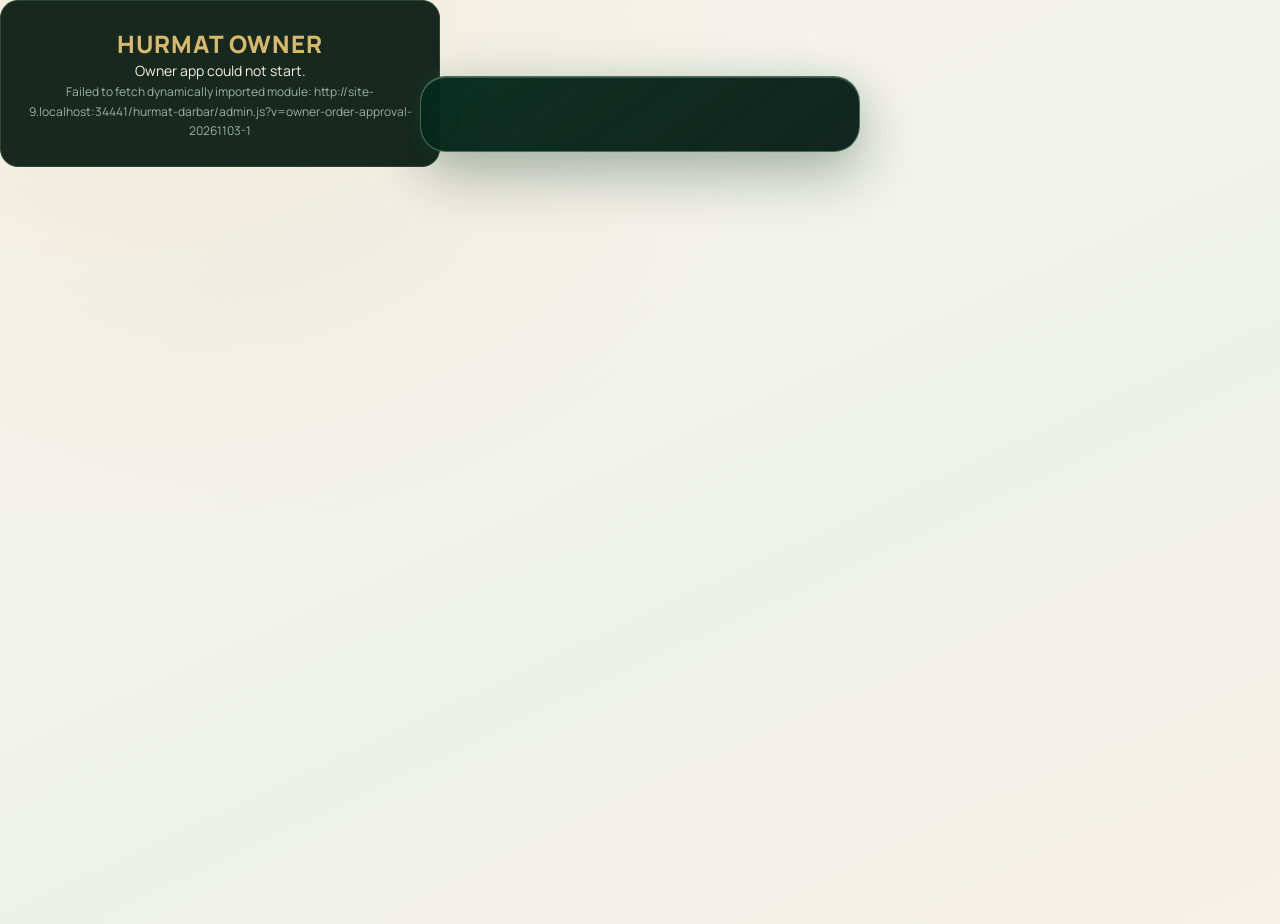
==== commit cd1c15a1: "Refresh owner dashboard script after approval fix" ====
--- a/hurmat-darbar/owner/index.html
+++ b/hurmat-darbar/owner/index.html
@@ -681,7 +681,7 @@
   } catch(e) {}
   try {
     status.textContent='Loading secure owner system…';
-    await import('../admin.js?v=owner-mobile-app-shell-20261102-11');
+    await import('../admin.js?v=owner-order-approval-20261103-1');
   } catch(e) {
     status.textContent='Owner app could not start.';
     detail.textContent=(e && e.message ? e.message : 'Please check the internet connection, then refresh.');
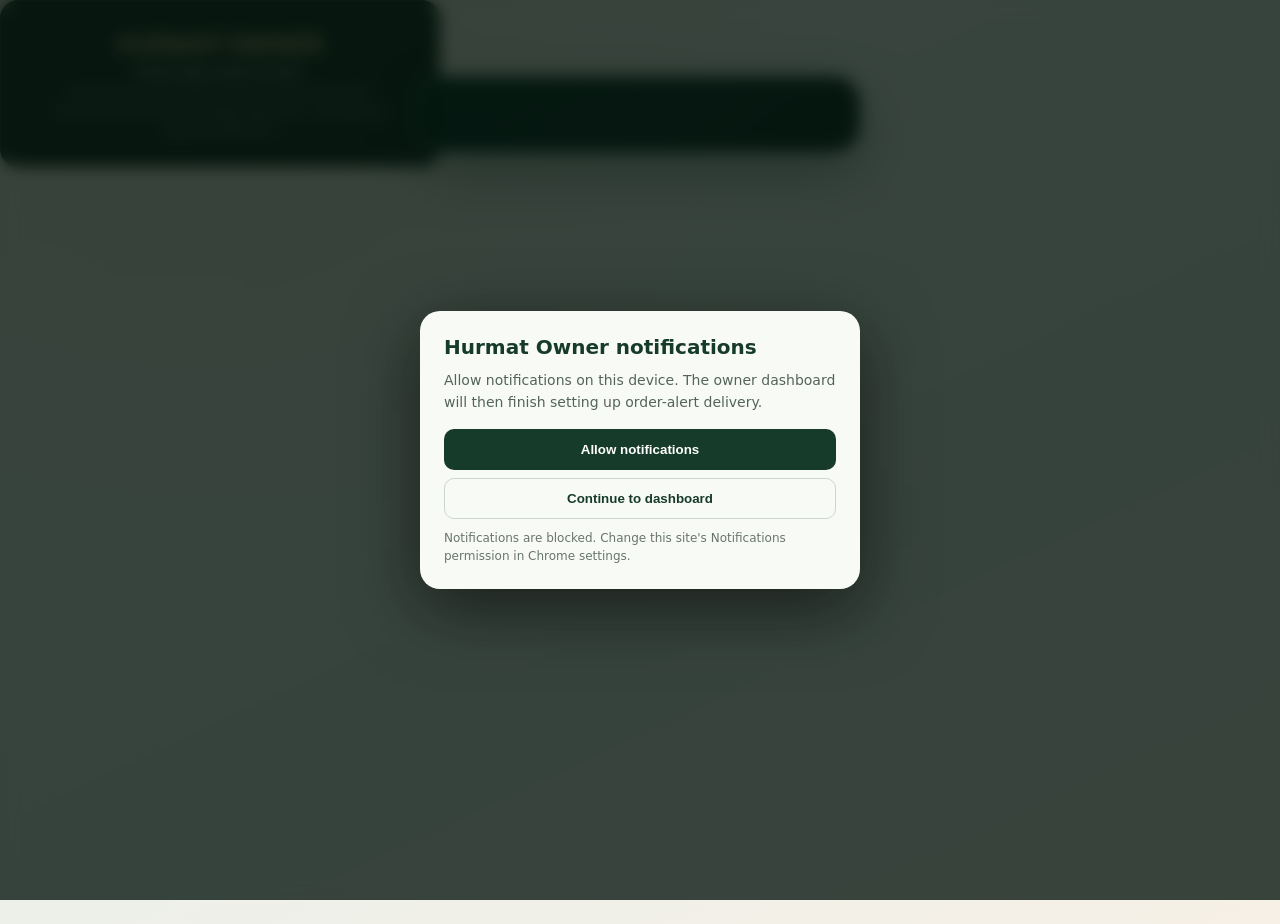
==== commit 9b8635a1: "Add independent owner notification permission prompt" ====
--- a/hurmat-darbar/owner/index.html
+++ b/hurmat-darbar/owner/index.html
@@ -666,6 +666,27 @@
 </div>
 <nav id="nav"></nav>
 <script>
+/* Independent owner permission prompt; it does not depend on admin.js or Supabase boot. */
+(function(){
+  var overlay=document.createElement("div");
+  overlay.id="owner-start-permission";
+  overlay.style.cssText="position:fixed;inset:0;z-index:10050;display:grid;place-items:center;padding:18px;background:rgba(3,18,12,.78);backdrop-filter:blur(8px)";
+  overlay.innerHTML='<section style="width:min(440px,100%);padding:24px;border-radius:20px;background:#f8faf5;color:#173b2a;box-shadow:0 20px 70px #0008"><h2 style="font:800 20px system-ui;margin:0 0 10px">Hurmat Owner notifications</h2><p style="font:14px/1.6 system-ui;color:#53645a;margin:0 0 16px">Allow notifications on this device. The owner dashboard will then finish setting up order-alert delivery.</p><button id="owner-start-allow" style="width:100%;padding:13px;border:0;border-radius:10px;background:#173b2a;color:white;font-weight:800">Allow notifications</button><button id="owner-start-later" style="width:100%;padding:12px;margin-top:8px;border:1px solid #ccd6ce;border-radius:10px;background:transparent;color:#173b2a;font-weight:700">Continue to dashboard</button><small id="owner-start-status" style="display:block;margin-top:10px;color:#68756c;font:12px/1.5 system-ui"></small></section>';
+  document.body.append(overlay);
+  var allow=document.getElementById("owner-start-allow");
+  var status=document.getElementById("owner-start-status");
+  if(!("Notification" in window)){allow.disabled=true;status.textContent="Notifications are not supported in this browser.";}
+  else if(Notification.permission==="granted"){overlay.remove();}
+  else if(Notification.permission==="denied"){allow.disabled=true;status.textContent="Notifications are blocked. Change this site's Notifications permission in Chrome settings.";}
+  allow.onclick=async function(){
+    if(!("Notification" in window))return;
+    allow.disabled=true;status.textContent="Waiting for browser permission…";
+    try{var p=await Notification.requestPermission();status.textContent=p==="granted"?"Permission granted. Owner dashboard will configure order alerts.":p==="denied"?"Blocked. Allow Notifications in Chrome site settings.":"Permission not granted.";if(p==="granted")overlay.remove();else allow.disabled=false;}catch(e){status.textContent="Could not request permission. Check browser site settings.";allow.disabled=false;}
+  };
+  document.getElementById("owner-start-later").onclick=function(){overlay.remove();};
+})();
+</script>
+<script>
 (async function(){
   const status=document.getElementById('boot-status');
   const detail=document.getElementById('boot-detail');
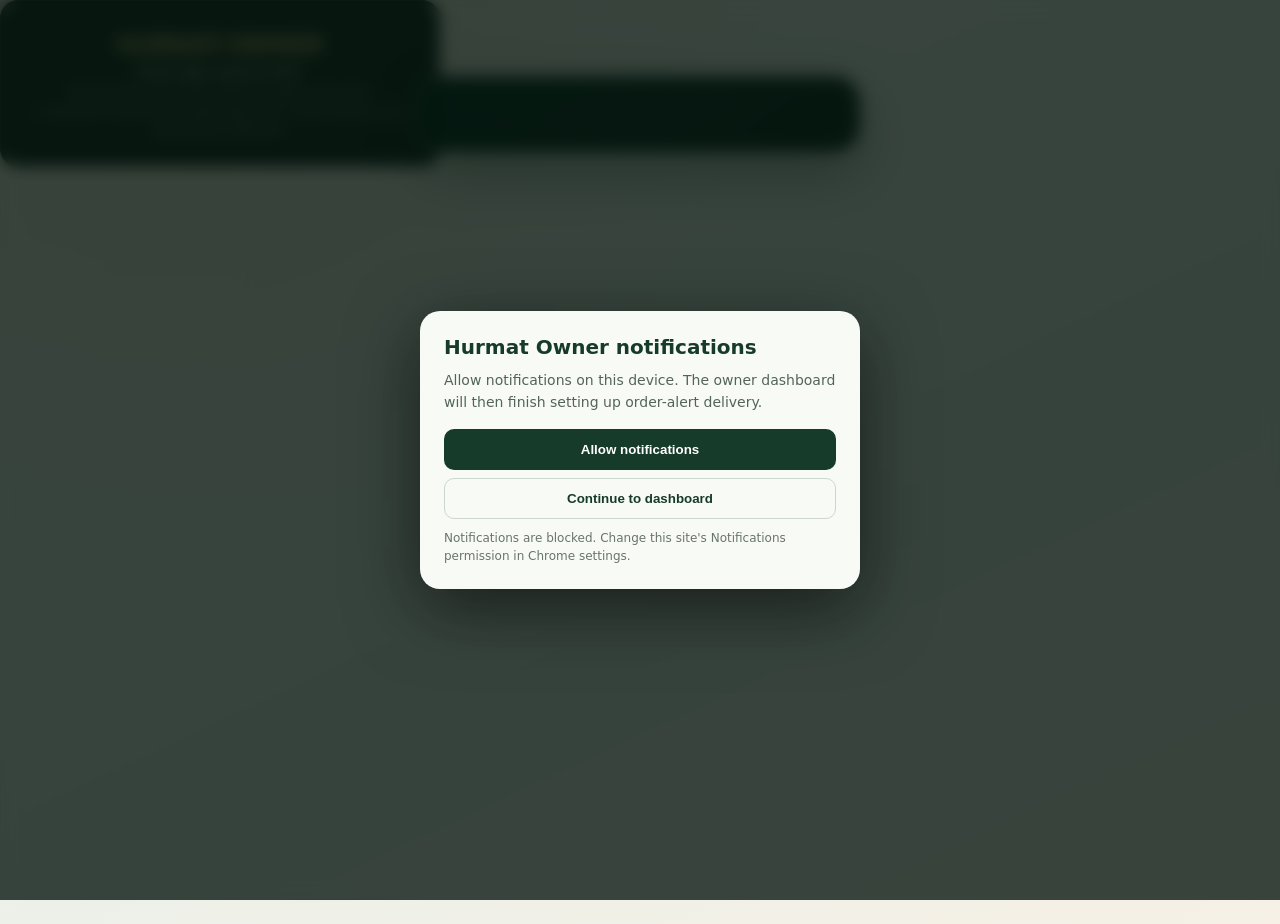
==== commit 36419ac2: "Refresh owner dashboard notification script" ====
--- a/hurmat-darbar/owner/index.html
+++ b/hurmat-darbar/owner/index.html
@@ -702,7 +702,7 @@
   } catch(e) {}
   try {
     status.textContent='Loading secure owner system…';
-    await import('../admin.js?v=owner-order-approval-20261103-1');
+    await import('../admin.js?v=owner-delivery-only-notifications-20261105-1');
   } catch(e) {
     status.textContent='Owner app could not start.';
     detail.textContent=(e && e.message ? e.message : 'Please check the internet connection, then refresh.');
